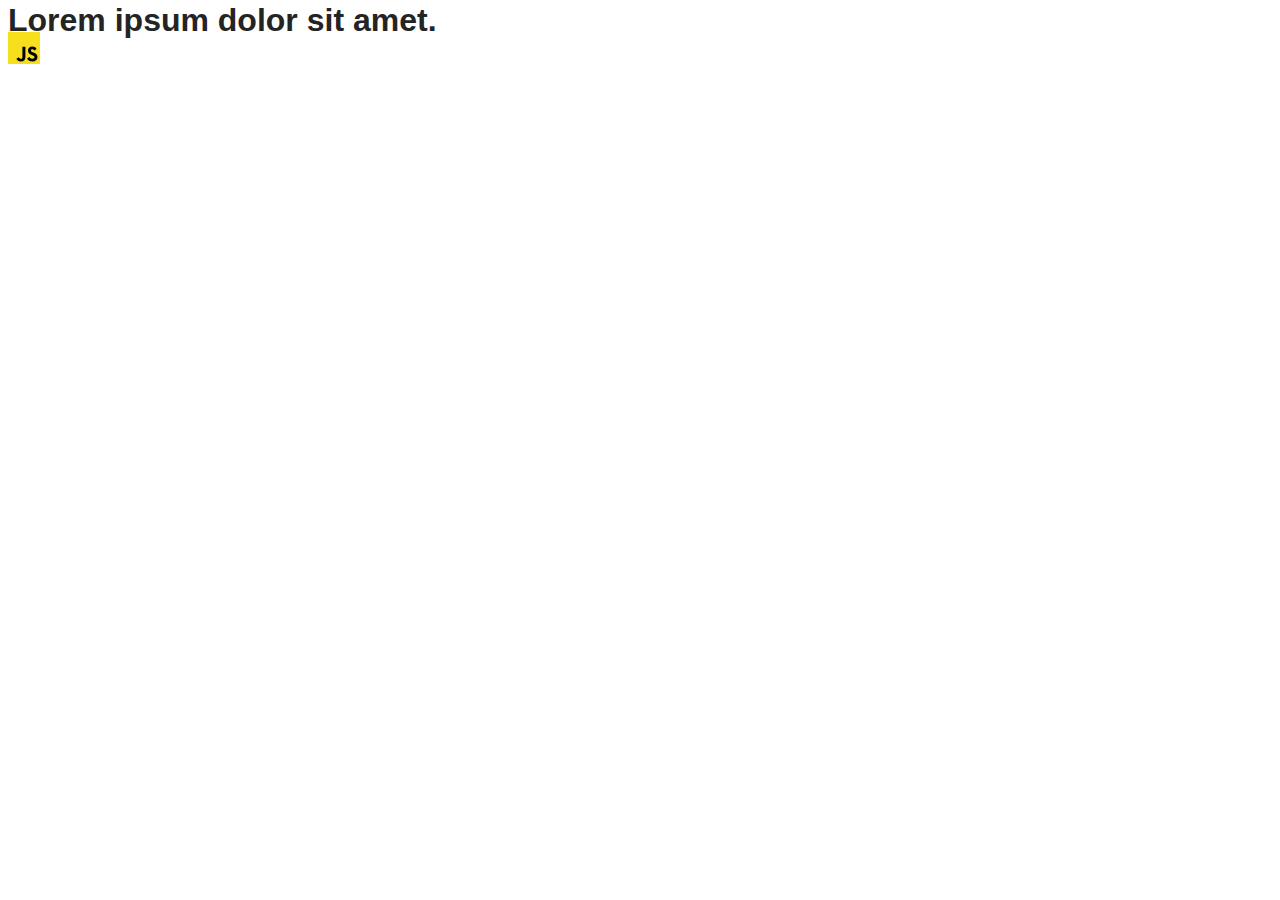
==== src/index.html @ 389386d7 "Initial commit" ====
<!DOCTYPE html>
<html lang="en">
  <head>
    <meta charset="UTF-8" />
    <link rel="icon" type="image/svg+xml" href="/favicon.svg" />
    <meta name="viewport" content="width=device-width, initial-scale=1.0" />
    <title>Vanilla App Template</title>
    <link rel="stylesheet" href="./css/styles.css" />
  </head>
  <body>
    <load ="partials/header.html" />

    <section>
      <h1>Lorem ipsum dolor sit amet.</h1>
      <!-- Path to images as from index.html file -->
      <img src="./img/javascript.svg" alt="" />
    </section>

    <!-- Loads the specified .html file -->
    <load ="partials/vite-promo.html" />

    <script type="module" src="./main.js"></script>
  </body>
</html>
---- src/css/styles.css ----
/**
  |============================
  | include css partials with
  | default @import url()
  |============================
*/
@import url('./reset.css');
@import url('./vite-promo.css');
@import url('./header.css');

:root {
  font-family: Inter, Avenir, Helvetica, Arial, sans-serif;
  font-size: 16px;
  line-height: 24px;
  font-weight: 400;

  color: #242424;
  background-color: rgba(255, 255, 255, 0.87);

  font-synthesis: none;
  text-rendering: optimizeLegibility;
  -webkit-font-smoothing: antialiased;
  -moz-osx-font-smoothing: grayscale;
  -webkit-text-size-adjust: 100%;
}
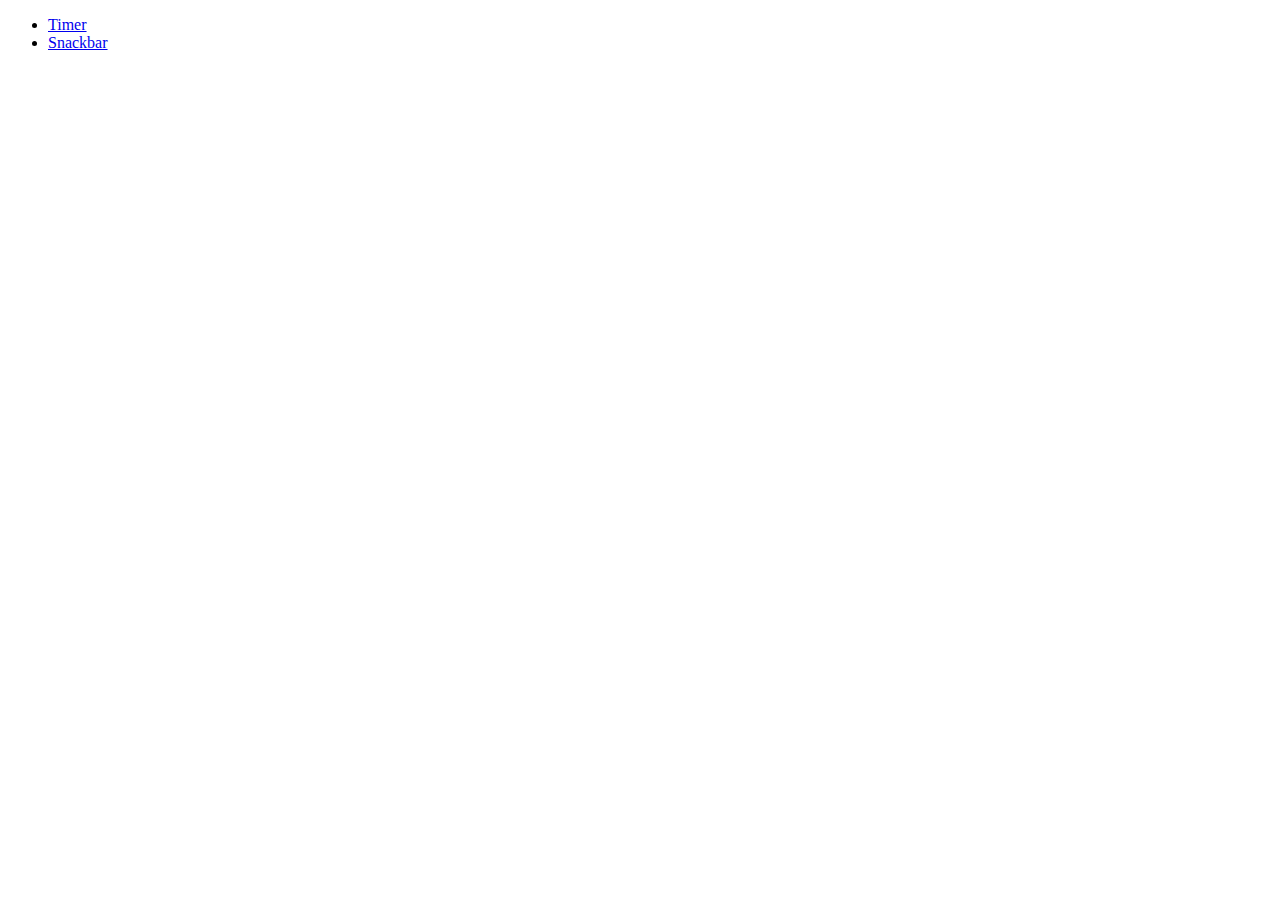
==== commit 09ffe8e3: "update" ====
--- a/src/index.html
+++ b/src/index.html
@@ -4,21 +4,22 @@
     <meta charset="UTF-8" />
     <link rel="icon" type="image/svg+xml" href="/favicon.svg" />
     <meta name="viewport" content="width=device-width, initial-scale=1.0" />
+    <link rel="preconnect" href="https://fonts.googleapis.com" />
+    <link rel="preconnect" href="https://fonts.gstatic.com" crossorigin />
+    <link
+      href="https://fonts.googleapis.com/css2?family=Montserrat:wght@400;500;600;700&display=swap"
+      rel="stylesheet"
+    />
+    <link
+      href="https://fonts.googleapis.com/css2?family=Montserrat&display=swap"
+      rel="stylesheet"
+    />
     <title>Vanilla App Template</title>
-    <link rel="stylesheet" href="./css/styles.css" />
   </head>
   <body>
-    <load ="partials/header.html" />
-
-    <section>
-      <h1>Lorem ipsum dolor sit amet.</h1>
-      <!-- Path to images as from index.html file -->
-      <img src="./img/javascript.svg" alt="" />
-    </section>
-
-    <!-- Loads the specified .html file -->
-    <load ="partials/vite-promo.html" />
-
-    <script type="module" src="./main.js"></script>
+    <ul>
+      <li><a href="01-timer.html">Timer</a></li>
+      <li><a href="02-snackbar.html">Snackbar</a></li>
+    </ul>
   </body>
 </html>
